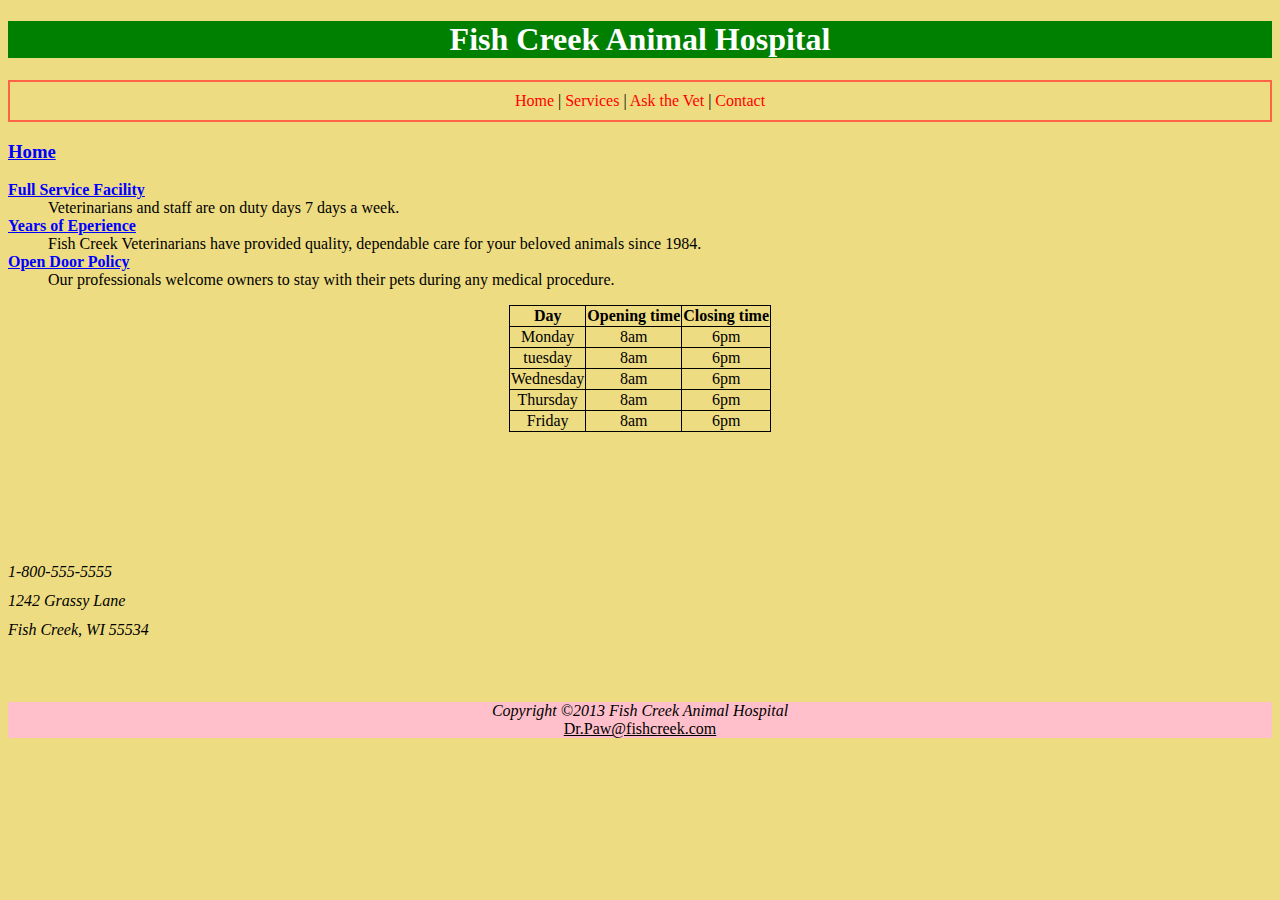
==== index.html @ 989ba72f "Add files via upload" ====
<!DOCTYPE html>
<html>
<head>
<meta charset="UTF-8">
<title>Fish creek animal hospital</title>
<meta name="description" content="A well equiped animal hospital operating 7 days a week since 1984 with open door policy">
<meta name="viewport" content="width=device-width,initial-scale=1.0">
<meta name="Keywords" content="veterinary services, 7 days a week, seven days a week,open door policy,veterinarians, animal hospital">
<style>
body {background-color: rgb(238,220,130);}
dt {color: blue; font-weight:100; text-decoration:none;list-style-type: square;}
tr {text-align: center;}
</style>
<link href="styles.css" rel="stylesheet">
</head>

<body>
		<header>
		<h1 class="fh">Fish Creek Animal Hospital</h1>
		</header>
		<nav>
		<a href="./index.html" target="_blank">Home</a> |
		<a href="./services.html">Services</a> |
		<a href="mailto:Dr.Paw@fishcreek.com">Ask the Vet</a> |
		<a href="#contact">Contact</a>
		</nav>
	<div>
		<section>
		<h3>Home</h3>
			<dl>
				<dt>Full Service Facility</dt>
					<dd>Veterinarians and staff are on duty days 7 days a week.</dd>
				
				<dt>Years of Eperience</dt>
					<dd>Fish Creek Veterinarians have provided quality, dependable care for your beloved animals since 1984.</dd>
				<dt>Open Door Policy</dt>
					<dd>Our professionals welcome owners to stay with their pets during any medical procedure.</dd>
			</dl>

			<table>
				<tr>
					<th>Day</th>
					<th>Opening time</th>
					<th>Closing time</th>
				</tr>
				<tr>
					<td>Monday</td>
					<td>8am</td>
					<td>6pm</td>
				</tr>
				<tr>
					<td>tuesday</td>
					<td>8am</td>
					<td>6pm</td>
				</tr>
				<tr>
					<td>Wednesday</td>
					<td>8am</td>
					<td>6pm</td>
				</tr>
				<tr>
					<td>Thursday</td>
					<td>8am</td>
					<td>6pm</td>
				</tr>
				<tr>
					<td>Friday</td>
					<td>8am</td>
					<td>6pm</td>
				</tr>
			</table>
		</section>		
	</div>
<br><br><br><br><br><br><br>
<div id="contact">
	<address>
		1-800-555-5555<br>
		1242 Grassy Lane<br>
		Fish Creek, WI 55534<br><br><br>
	</address>
</div>
<footer>
	<em>Copyright &copy;2013 Fish Creek Animal Hospital</em><br>
	<u>Dr.Paw@fishcreek.com</u>
</footer>











</body>

</html>
---- styles.css ----
header{background-color: green;
color:white; 
text-align: center;}
footer{background-color: pink; 
color:black; 
text-align: center;}
nav {text-align: center; 
font-size: 100; 
font-family: broadway; 
padding:10px; 
border: 2px solid tomato;
text-decoration:none; 
color:black;}
a:link {color: red; 
text-decoration: none;}
a:visited {color: green;}
a:hover {color: hotpink;}
a:active {color: blue;}
ul {list-style-type: square}
dt {font-weight: bold;
text-decoration: underline}
.fh {text-align: center;
color: white;
font-family:century gothic;}
#contact {text-transform: capitalize;
line-height: 1.8;}
table,th, td {border: 1px solid black;
border-collapse: collapse;
margin-left: auto;
margin-right: auto;}
h3{color:blue;
text-decoration:underline;}
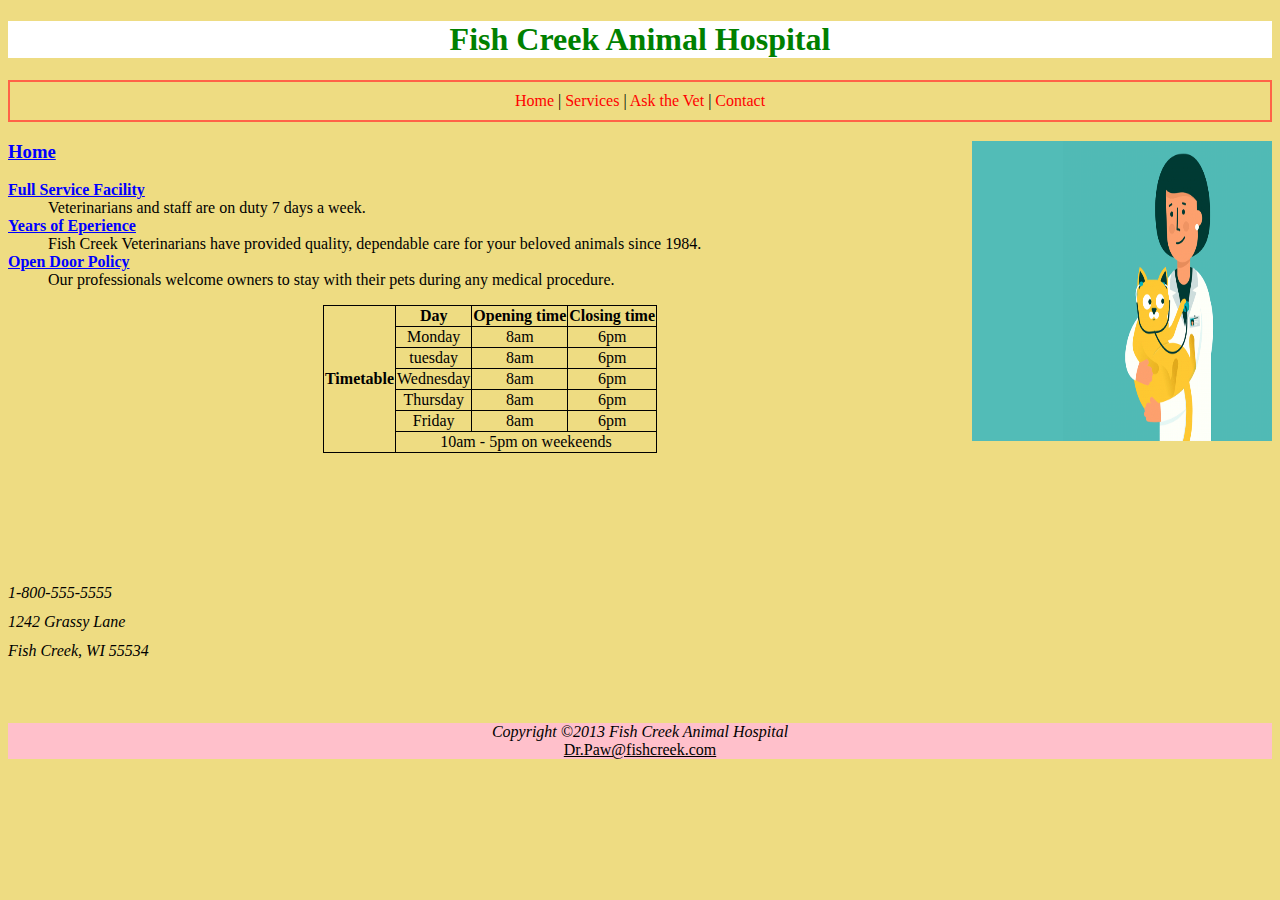
==== commit 9ec0fb36: "Add files via upload" ====
--- a/index.html
+++ b/index.html
@@ -20,16 +20,17 @@
 		</header>
 		<nav>
 		<a href="./index.html" target="_blank">Home</a> |
-		<a href="./services.html">Services</a> |
+		<a href="./services.html" target=" blank">Services</a> |
 		<a href="mailto:Dr.Paw@fishcreek.com">Ask the Vet</a> |
 		<a href="#contact">Contact</a>
 		</nav>
 	<div>
+		<img src="vets.gif" alt="vet with a cat" height= "300" width="300">
 		<section>
 		<h3>Home</h3>
 			<dl>
 				<dt>Full Service Facility</dt>
-					<dd>Veterinarians and staff are on duty days 7 days a week.</dd>
+					<dd>Veterinarians and staff are on duty 7 days a week.</dd>
 				
 				<dt>Years of Eperience</dt>
 					<dd>Fish Creek Veterinarians have provided quality, dependable care for your beloved animals since 1984.</dd>
@@ -39,6 +40,7 @@
 
 			<table>
 				<tr>
+					<th rowspan="7">Timetable</th>
 					<th>Day</th>
 					<th>Opening time</th>
 					<th>Closing time</th>
@@ -67,6 +69,9 @@
 					<td>Friday</td>
 					<td>8am</td>
 					<td>6pm</td>
+				</tr>
+				<tr>
+					<td colspan="3">10am - 5pm on weekeends</td>
 				</tr>
 			</table>
 		</section>		
--- a/styles.css
+++ b/styles.css
@@ -1,5 +1,5 @@
-header{background-color: green;
-color:white; 
+header{background-color: white;
+color:green; 
 text-align: center;}
 footer{background-color: pink; 
 color:black; 
@@ -20,7 +20,7 @@
 dt {font-weight: bold;
 text-decoration: underline}
 .fh {text-align: center;
-color: white;
+color: green;
 font-family:century gothic;}
 #contact {text-transform: capitalize;
 line-height: 1.8;}
@@ -30,3 +30,4 @@
 margin-right: auto;}
 h3{color:blue;
 text-decoration:underline;}
+img {float:right;}
